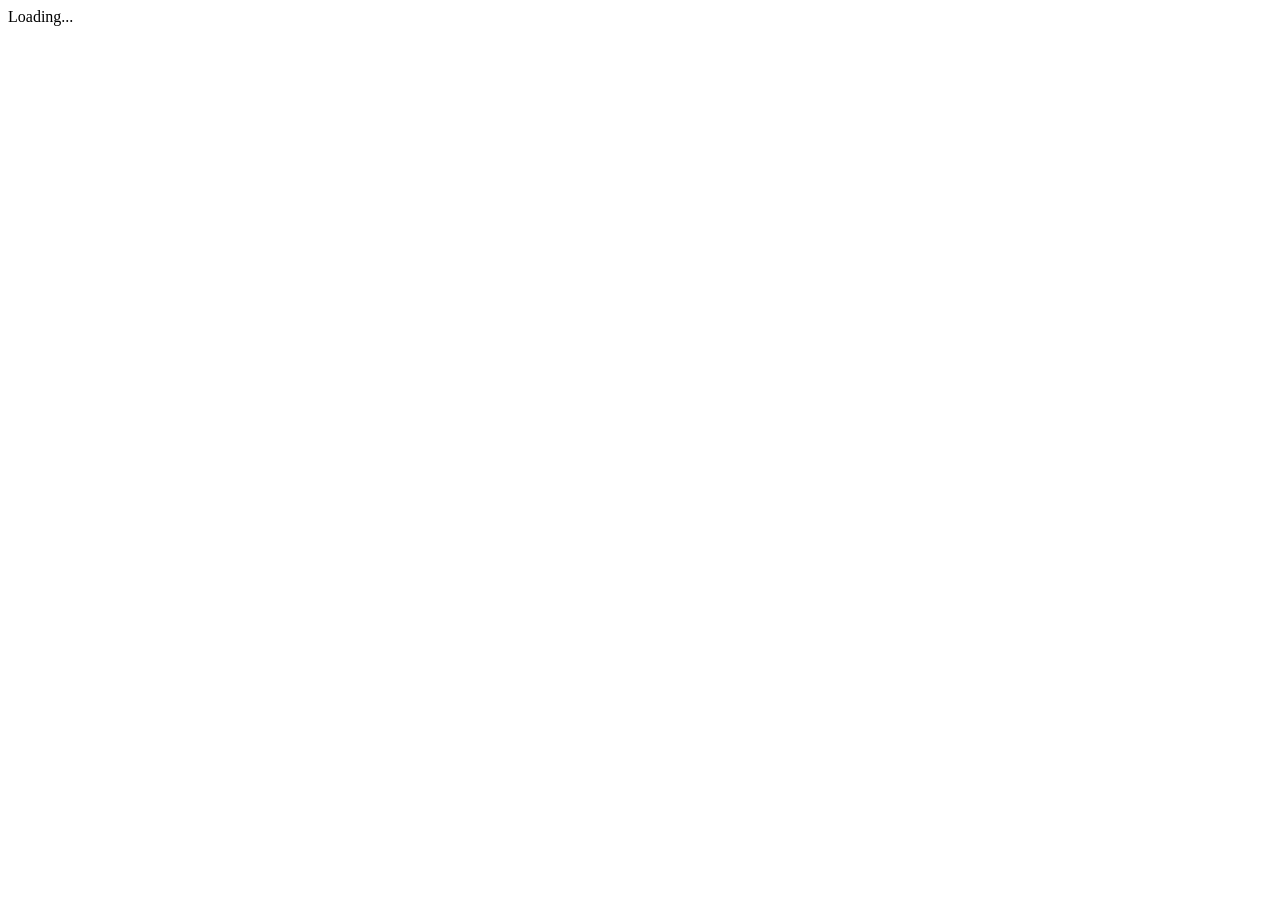
==== SCB/SCB/wwwroot/index.html @ 80c69a7f "Refactor solution name to "SCB" w/ initial Microsoft sample application." ====
<!DOCTYPE html>
<html lang="en">
<head>
    <meta charset="utf-8" />
    <meta name="viewport" content="width=device-width, initial-scale=1.0, maximum-scale=1.0, user-scalable=no, viewport-fit=cover" />
    <title>SCB</title>
    <base href="/" />
    <link rel="stylesheet" href="_content/SCB.Shared/lib/bootstrap/dist/css/bootstrap.min.css" />
    <link rel="stylesheet" href="_content/SCB.Shared/app.css" />
    <link rel="stylesheet" href="app.css" />
    <link rel="stylesheet" href="SCB.styles.css" />
    <link rel="icon" href="data:,">
</head>

<body>

    <div class="status-bar-safe-area"></div>

    <div id="app">Loading...</div>

    <script src="_framework/blazor.webview.js" autostart="false"></script>

</body>

</html>
---- SCB/SCB/wwwroot/app.css ----
.status-bar-safe-area {
    display: none;
}

@supports (-webkit-touch-callout: none) {
    .status-bar-safe-area {
        display: flex;
        position: sticky;
        top: 0;
        height: env(safe-area-inset-top);
        background-color: #f7f7f7;
        width: 100%;
        z-index: 1;
    }

    .flex-column, .navbar-brand {
        padding-left: env(safe-area-inset-left);
    }
}
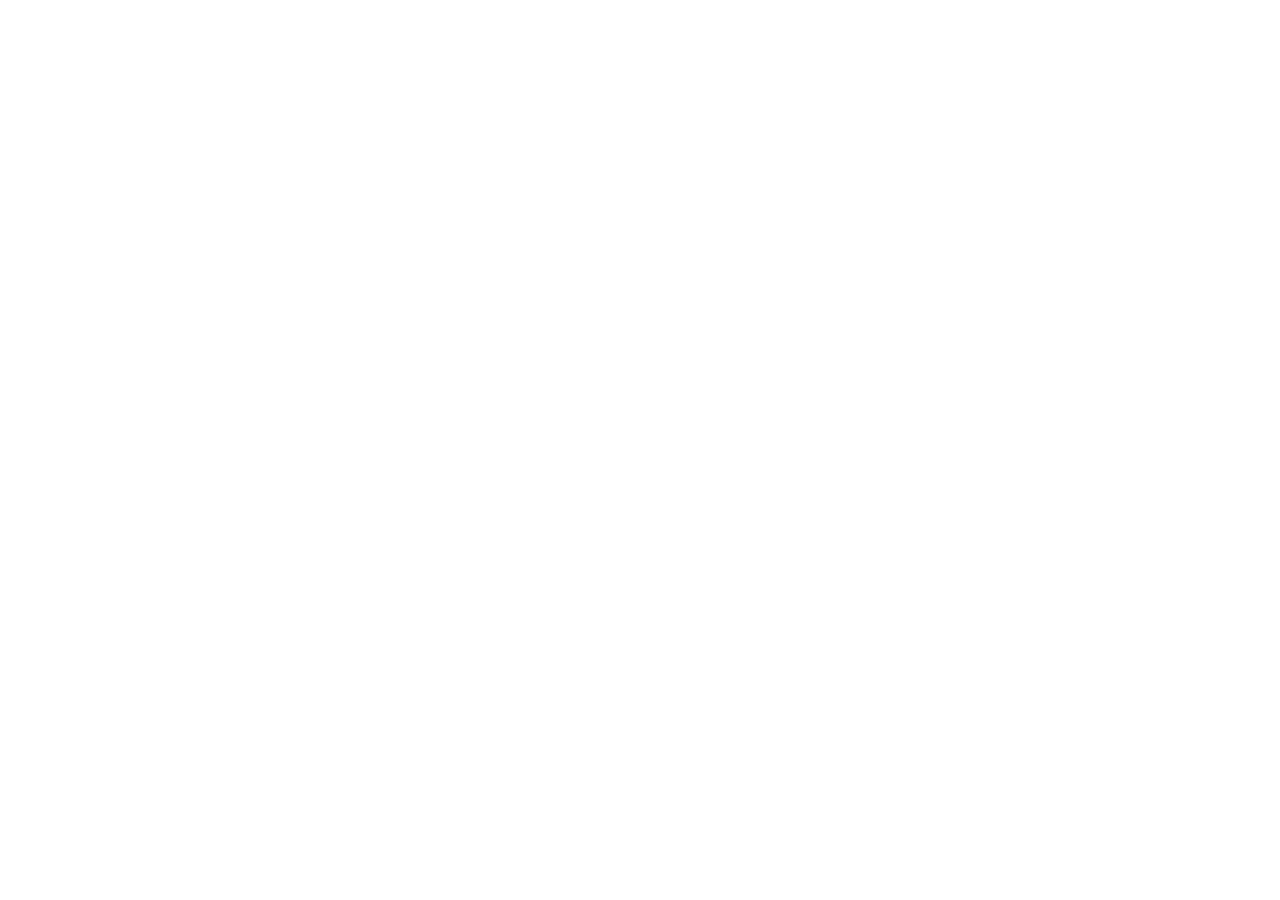
==== commit edc83b76: "FIX_000002 Remove application "Loading..." splash text." ====
--- a/SCB/SCB/wwwroot/index.html
+++ b/SCB/SCB/wwwroot/index.html
@@ -16,7 +16,7 @@
 
     <div class="status-bar-safe-area"></div>
 
-    <div id="app">Loading...</div>
+    <div id="app"></div>
 
     <script src="_framework/blazor.webview.js" autostart="false"></script>
 
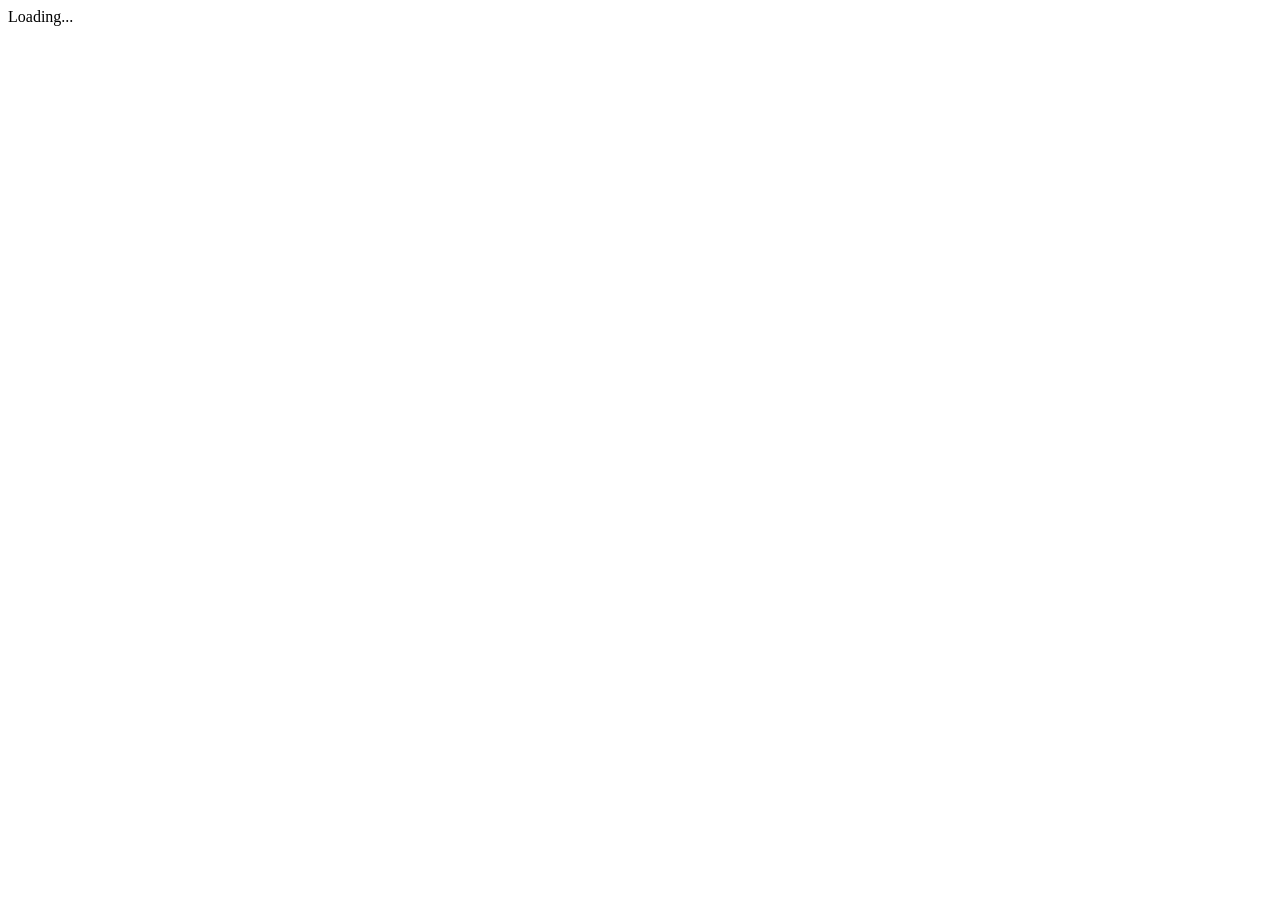
==== commit 35bb6aa8: "Refactor solution name to "SCB" w/o initial Microsoft sample application." ====
--- a/SCB/SCB/wwwroot/index.html
+++ b/SCB/SCB/wwwroot/index.html
@@ -5,7 +5,6 @@
     <meta name="viewport" content="width=device-width, initial-scale=1.0, maximum-scale=1.0, user-scalable=no, viewport-fit=cover" />
     <title>SCB</title>
     <base href="/" />
-    <link rel="stylesheet" href="_content/SCB.Shared/lib/bootstrap/dist/css/bootstrap.min.css" />
     <link rel="stylesheet" href="_content/SCB.Shared/app.css" />
     <link rel="stylesheet" href="app.css" />
     <link rel="stylesheet" href="SCB.styles.css" />
@@ -16,7 +15,7 @@
 
     <div class="status-bar-safe-area"></div>
 
-    <div id="app"></div>
+    <div id="app">Loading...</div>
 
     <script src="_framework/blazor.webview.js" autostart="false"></script>
 
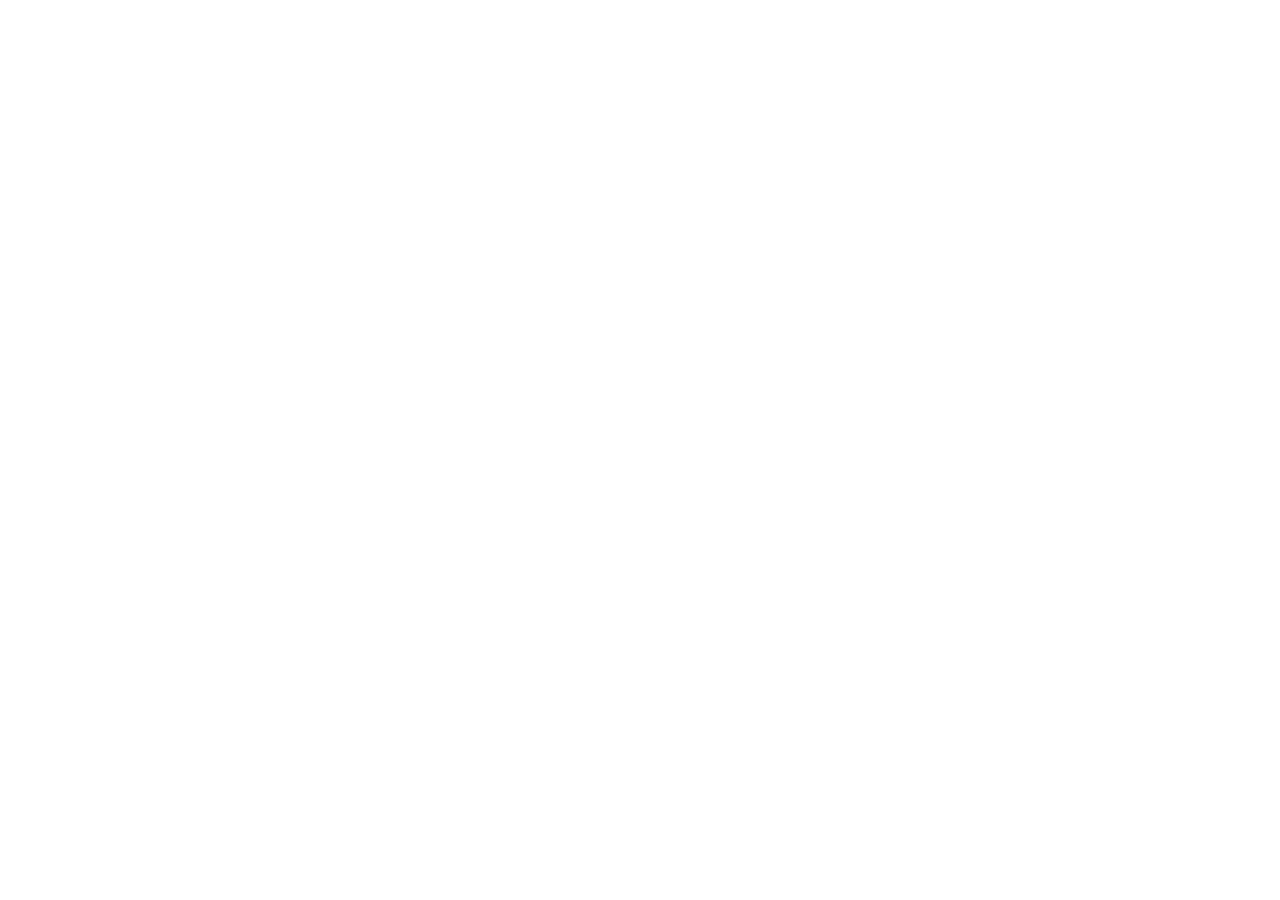
==== commit 387dcb38: "B000001 Remove "Loading..." splash text." ====
--- a/SCB/SCB/wwwroot/index.html
+++ b/SCB/SCB/wwwroot/index.html
@@ -15,7 +15,7 @@
 
     <div class="status-bar-safe-area"></div>
 
-    <div id="app">Loading...</div>
+    <div id="app"></div>
 
     <script src="_framework/blazor.webview.js" autostart="false"></script>
 
